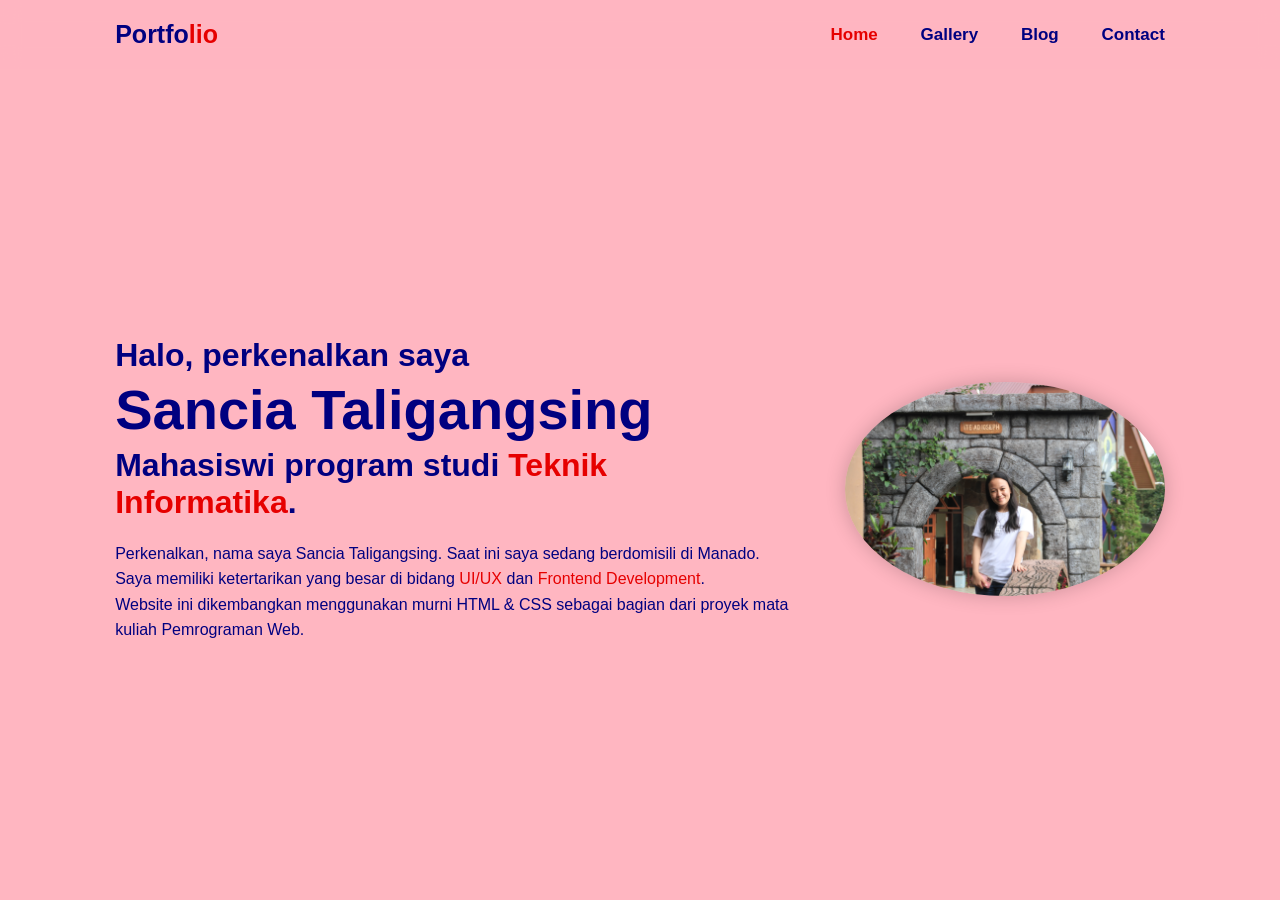
==== index.html @ 2d608767 "proyek lanjutan dari project html mini personal homepage portfolio" ====
<!DOCTYPE html>
<html lang="id">
<head>
    <meta charset="UTF-8">
    <meta name="viewport" content="width=device-width, initial-scale=1.0">
    <title>Home - Personal Portfolio</title>
    <link rel="stylesheet" href="style.css">
</head>
<body>

    <!-- Header menggunakan semantic tag, tanpa tabel -->
    <header class="header">
        <a href="#" class="logo">Portfo<span>lio</span></a>
        
        <div id="menu-icon">&#9776;</div>
        
        <nav class="navbar">
            <a href="index.html" class="active">Home</a>
            <a href="gallery.html">Gallery</a>
            <a href="blog.html">Blog</a>
            <a href="contact.html">Contact</a>
        </nav>
    </header>

    <!-- Bagian Konten Utama -->
    <section class="home" id="home">
        <div class="home-content">
            <h3>Halo, perkenalkan saya</h3>
            <h1>Sancia Taligangsing</h1>
            <h3>Mahasiswi program studi <span>Teknik Informatika</span>.</h3>
            <p>Perkenalkan, nama saya Sancia Taligangsing. Saat ini saya sedang berdomisili di Manado.<br/>
                Saya memiliki ketertarikan yang besar di bidang <span>UI/UX</span> dan <span>Frontend Development</span>.<br/>
                Website ini dikembangkan menggunakan murni HTML & CSS sebagai bagian dari proyek mata kuliah Pemrograman Web.</p>
        </div>

        <div class="home-img">
            <img src="foto sancia.JPG" alt="Foto Sancia">
        </div>
    </section>
<script src="script.js"></script>
</body>
</html>
---- style.css ----
/* Menggunakan variabel warna agar mudah diganti */
:root {
    --bg-color: #ffb6c1; /* Pink muda estetik */
    --text-color: #000080; /* Navy */
    --accent-color: #e60000; /* Merah untuk highlight kata */
}

* {
    margin: 0;
    padding: 0;
    box-sizing: border-box;
    text-decoration: none;
    border: none;
    outline: none;
    scroll-behavior: smooth;
    font-family: 'Segoe UI', Tahoma, Geneva, Verdana,sans-serif;
}

html {
    font-size: 62.5%;
    overflow-x: hidden;
}

body {
    background-color: var(--bg-color);
    color: var(--text-color);
}

section {
    min-height: 100vh;
    padding: 10rem 9% 2rem;
}

/* Gaya Header & Navigasi */
.header {
    position: fixed; 
    top: 0;
    left: 0;
    width: 100%;
    padding: 2rem 9%; /* Spasi dihapus */
    display: flex;
    justify-content: space-between;
    align-items: center;
    z-index: 100;
    background: rgba(255, 182, 193, 0.8); /* Efek kaca (Glassmorphism) */
    backdrop-filter: blur(10px);
}

.logo {
    font-size: 2.5rem;
    color: var(--text-color);
    font-weight: 800;
}

.logo span {
    color: var(--accent-color);
}

.navbar a {
    font-size: 1.7rem; /* Spasi dihapus, ukuran disesuaikan */
    margin-left: 4rem;
    font-weight: 700;
    color: var(--text-color);
    transition: 0.3s; /* Efek halus saat hover */
}

.navbar a:hover,
.navbar a.active {
    color: var(--accent-color);
}

#menu-icon {
    font-size: 3.6rem; /* Spasi dihapus */
    color: var(--text-color);
    display: none;
}

/* Gaya Konten Utama */
.home {
    display: flex;
    justify-content: space-between; /* Memberi jarak antara teks dan gambar */
    align-items: center;
    gap: 5rem;
}

.home-content h3 {
    font-size: 3.2rem; 
    font-weight: 700;
}

.home-content h3:nth-of-type(2) {
    margin-bottom: 2rem;
}

span {
    color: var(--accent-color);
}

.home-content h1 {
    font-size: 5.6rem;
    font-weight: 800;
    line-height: 1.3;
}

.home-content p {
    font-size: 1.6rem;
    line-height: 1.6;
}

/* Gaya Gambar dan Animasi */
.home-img img {
    width: 25vw;
    border-radius: 50%; /* Membuat gambar menjadi bulat estetik */
    box-shadow: 0 0 2rem rgba(0, 0, 0, 0.2); /* Memberi bayangan */
    animation: floatImage 4s ease-in-out infinite;
}

/* Definisi animasi naik turun secara halus */
@keyframes floatImage {
    0% { transform: translateY(0); }
    50% { transform: translateY(-2.4rem); }
    100% { transform: translateY(0); }
}


.heading {
    text-align: center;
    font-size: 4.5rem;
    margin-bottom: 4rem; /* Memberi jarak antara judul dan foto */
}

/* Menggunakan CSS Grid untuk tata letak otomatis yang rapi */
.gallery-container {
    display: grid;
    grid-template-columns: repeat(auto-fit, minmax(300px, 1fr));
    gap: 2.5rem;
    align-items: center;
}

.gallery-item {
    position: relative;
    border-radius: 2rem;
    box-shadow: 0 0 2rem rgba(0, 0, 0, 0.1);
    overflow: hidden;
    display: flex;
    aspect-ratio: 4 / 3;
}

.gallery-item img {
    width: 100%;
    height: 100%;
    object-fit: cover;
    transition: 0.5s ease;
}

/* Efek gambar sedikit membesar saat disorot */
.gallery-item:hover img {
    transform: scale(1.1);
}

/* Kotak teks yang menutupi gambar (Layer transparan) */
.gallery-layer {
    position: absolute;
    bottom: 0;
    left: 0;
    width: 100%;
    height: 100%;
    background: linear-gradient(rgba(0, 0, 0, 0.1), var(--accent-color));
    color: #fff; /* Teks berwarna putih agar kontras */
    display: flex;
    flex-direction: column;
    justify-content: center;
    align-items: center;
    text-align: center;
    padding: 0 4rem;
    transform: translateY(100%); /* Menyembunyikan layer ke bawah */
    transition: 0.5s ease;
}

/* Memunculkan layer saat gambar disorot mouse */
.gallery-item:hover .gallery-layer {
    transform: translateY(0);
}

.gallery-layer h4 {
    font-size: 2.5rem;
    margin-bottom: 1rem;
}

.gallery-layer p {
    font-size: 1.4rem;
    line-height: 1.5;
}

/* Mengatur tata letak kartu blog menggunakan Grid */
.blog-container {
    display: grid;
    grid-template-columns: repeat(auto-fit, minmax(320px, 1fr));
    gap: 2.5rem;
    align-items: start;
}

/* Desain Kartu (Box) Blog */
.blog-box {
    background: rgba(255, 255, 255, 0.4); /* Background putih semi-transparan (glassmorphism) */
    border-radius: 2rem;
    box-shadow: 0 0 2rem rgba(0, 0, 0, 0.05);
    padding: 3rem 2rem;
    transition: 0.4s ease;
    border: 2px solid transparent;
    display: flex;
    flex-direction: column;
}

/* Efek saat kartu di-hover */
.blog-box:hover {
    border-color: var(--accent-color);
    transform: translateY(-10px); /* Membuat kartu melayang naik */
    box-shadow: 0 1rem 3rem rgba(0, 0, 0, 0.1);
}

.blog-content h3 {
    font-size: 2.4rem;
    margin-bottom: 1.5rem;
    color: var(--text-color);
}

.blog-content p {
    font-size: 1.6rem;
    margin-bottom: 1.5rem;
    line-height: 1.6;
    text-align: justify;
}

/* Styling Khusus untuk Video */
.video-container {
    margin-top: 2rem;
    border-radius: 1rem;
    overflow: hidden; /* Memastikan sudut video melengkung mengikuti container */
    box-shadow: 0 0.5rem 1.5rem rgba(0, 0, 0, 0.1);
}

.video-container video {
    width: 100%; /* Membuat video menyesuaikan lebar kartu */
    height: auto;
    display: block; /* Menghilangkan sisa ruang kosong di bawah video */
}


/* Memusatkan area contact secara vertikal dan horizontal */
.contact {
    display: flex;
    flex-direction: column;
    align-items: center;
}

.contact-container {
    display: flex;
    justify-content: center;
    width: 100%;
    max-width: 60rem; /* Membatasi lebar kotak agar tidak terlalu melar */
}

/* Desain Kotak Contact (Glassmorphism) */
.contact-box {
    background: rgba(255, 255, 255, 0.4);
    border-radius: 2rem;
    box-shadow: 0 0 2rem rgba(0, 0, 0, 0.05);
    padding: 5rem 3rem;
    text-align: center;
    border: 2px solid transparent;
    transition: 0.4s ease;
    width: 100%;
}

.contact-box:hover {
    border-color: var(--accent-color);
    transform: scale(1.02); /* Sedikit membesar saat di-hover */
    box-shadow: 0 1rem 3rem rgba(0, 0, 0, 0.1);
}

.contact-icon {
    font-size: 5rem;
    color: var(--accent-color);
    margin-bottom: 2rem;
}

.contact-box h3 {
    font-size: 3rem;
    color: var(--text-color);
    margin-bottom: 1.5rem;
}

.contact-box p {
    font-size: 1.6rem;
    margin-bottom: 3.5rem;
    line-height: 1.6;
}

/* Gaya untuk Tombol Email */
.btn {
    display: inline-block;
    padding: 1.2rem 2.8rem;
    background: var(--text-color); /* Warna biru navy dari variabel */
    color: #fff;
    border-radius: 4rem;
    font-size: 1.6rem;
    font-weight: 700;
    letter-spacing: 0.1rem;
    transition: 0.3s ease;
    box-shadow: 0 0.5rem 1rem rgba(0, 0, 0, 0.1);
}

.btn:hover {
    background: var(--accent-color); /* Berubah merah saat di-hover */
    transform: translateY(-5px); /* Tombol naik sedikit */
    box-shadow: 0 1rem 2rem rgba(0, 0, 0, 0.2);
    color: #fff;
}

/* ================================ */
/* CSS TAMBAHAN UNTUK JAVASCRIPT    */
/* ================================ */

/* --- Desain Lightbox Gallery --- */
#lightbox {
    position: fixed;
    z-index: 1000;
    top: 0;
    left: 0;
    width: 100%;
    height: 100%;
    background-color: rgba(0, 0, 0, 0.8); /* Latar belakang hitam transparan */
    display: none; /* Sembunyikan secara default */
    justify-content: center;
    align-items: center;
}

/* Class ini akan ditambahkan oleh JS saat gambar diklik */
#lightbox.active {
    display: flex; 
}

#lightbox img {
    max-width: 90%;
    max-height: 90%;
    border-radius: 1rem;
    box-shadow: 0 0 3rem rgba(0, 0, 0, 0.5);
    animation: zoomIn 0.3s ease; /* Efek pop-up */
}

@keyframes zoomIn {
    from { transform: scale(0.8); opacity: 0; }
    to { transform: scale(1); opacity: 1; }
}

/* --- Responsive Design (Tampilan HP) --- */
@media (max-width: 768px) {
    #menu-icon {
        display: block; /* Munculkan icon hamburger jika layar kecil */
        cursor: pointer;
    }

    .navbar {
        position: absolute;
        top: 100%;
        left: 0;
        width: 100%;
        padding: 1rem 3rem;
        background: var(--bg-color); /* Warna pink */
        box-shadow: 0 0.5rem 1rem rgba(0, 0, 0, 0.1);
        display: none; /* Sembunyikan menu menyamping */
        flex-direction: column;
    }

    /* Class ini akan ditambahkan oleh JS saat hamburger diklik */
    .navbar.active {
        display: flex; 
    }

    .navbar a {
        display: block;
        font-size: 2rem;
        margin: 2rem 0;
        text-align: center;
        margin-left: 0; /* Reset margin */
    }
}
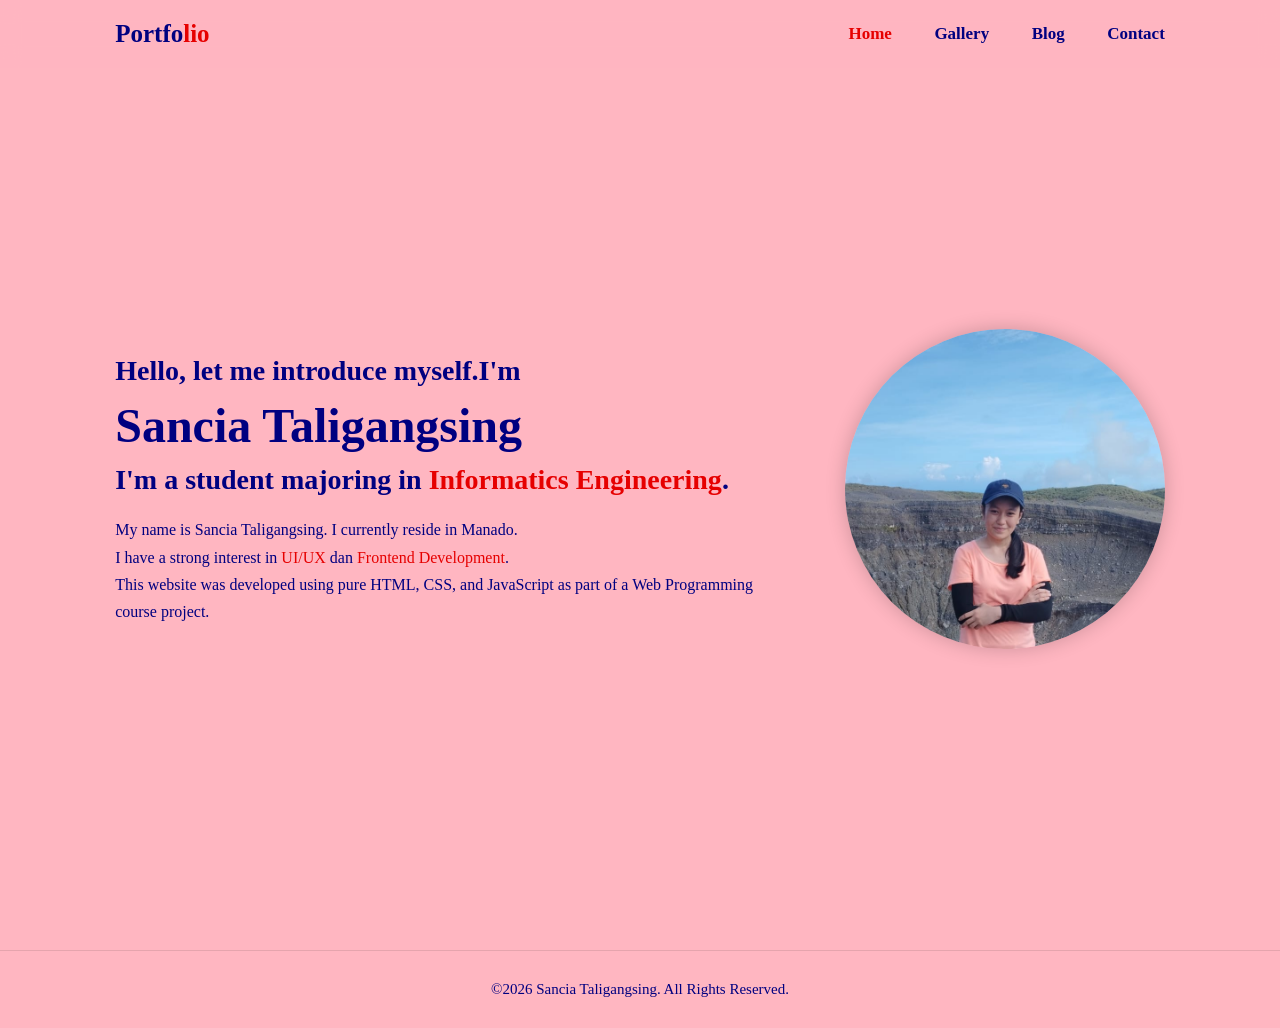
==== commit bc9975f0: "Update tampilan web" ====
--- a/index.html
+++ b/index.html
@@ -8,7 +8,7 @@
 </head>
 <body>
 
-    <!-- Header menggunakan semantic tag, tanpa tabel -->
+    
     <header class="header">
         <a href="#" class="logo">Portfo<span>lio</span></a>
         
@@ -22,21 +22,24 @@
         </nav>
     </header>
 
-    <!-- Bagian Konten Utama -->
+    
     <section class="home" id="home">
         <div class="home-content">
-            <h3>Halo, perkenalkan saya</h3>
-            <h1>Sancia Taligangsing</h1>
-            <h3>Mahasiswi program studi <span>Teknik Informatika</span>.</h3>
-            <p>Perkenalkan, nama saya Sancia Taligangsing. Saat ini saya sedang berdomisili di Manado.<br/>
-                Saya memiliki ketertarikan yang besar di bidang <span>UI/UX</span> dan <span>Frontend Development</span>.<br/>
-                Website ini dikembangkan menggunakan murni HTML & CSS sebagai bagian dari proyek mata kuliah Pemrograman Web.</p>
+            <h3>Hello, let me introduce myself.I'm</h3>
+            <h1 class="nama-karaoke">Sancia Taligangsing</h1>
+            <h3>I'm a student majoring in <span>Informatics Engineering</span>.</h3>
+            <p>My name is Sancia Taligangsing. I currently reside in Manado.<br/>
+                I have a strong interest in <span>UI/UX</span> dan <span>Frontend Development</span>.<br/>
+                This website was developed using pure HTML, CSS, and JavaScript as part of a Web Programming course project.</p>
         </div>
 
         <div class="home-img">
-            <img src="foto sancia.JPG" alt="Foto Sancia">
+            <img src="foto sancia@.jpeg" alt="Foto Sancia">
         </div>
     </section>
+    <footer class="footer">
+        <p>&copy;2026 Sancia Taligangsing. All Rights Reserved.</p>
+    </footer>
 <script src="script.js"></script>
 </body>
 </html>
--- a/style.css
+++ b/style.css
@@ -1,10 +1,9 @@
 
 
-/* Menggunakan variabel warna agar mudah diganti */
 :root {
-    --bg-color: #ffb6c1; /* Pink muda estetik */
-    --text-color: #000080; /* Navy */
-    --accent-color: #e60000; /* Merah untuk highlight kata */
+    --bg-color: #ffb6c1; 
+    --text-color: #000080; 
+    --accent-color: #e60000; 
 }
 
 * {
@@ -15,7 +14,7 @@
     border: none;
     outline: none;
     scroll-behavior: smooth;
-    font-family: 'Segoe UI', Tahoma, Geneva, Verdana,sans-serif;
+    font-family: 'Georgia',serif;
 }
 
 html {
@@ -33,18 +32,18 @@
     padding: 10rem 9% 2rem;
 }
 
-/* Gaya Header & Navigasi */
+
 .header {
     position: fixed; 
     top: 0;
     left: 0;
     width: 100%;
-    padding: 2rem 9%; /* Spasi dihapus */
+    padding: 2rem 9%; 
     display: flex;
     justify-content: space-between;
     align-items: center;
     z-index: 100;
-    background: rgba(255, 182, 193, 0.8); /* Efek kaca (Glassmorphism) */
+    background: rgba(255, 182, 193, 0.8); 
     backdrop-filter: blur(10px);
 }
 
@@ -59,11 +58,11 @@
 }
 
 .navbar a {
-    font-size: 1.7rem; /* Spasi dihapus, ukuran disesuaikan */
+    font-size: 1.7rem; 
     margin-left: 4rem;
     font-weight: 700;
     color: var(--text-color);
-    transition: 0.3s; /* Efek halus saat hover */
+    transition: 0.3s; 
 }
 
 .navbar a:hover,
@@ -72,21 +71,21 @@
 }
 
 #menu-icon {
-    font-size: 3.6rem; /* Spasi dihapus */
+    font-size: 3.6rem; 
     color: var(--text-color);
     display: none;
 }
 
-/* Gaya Konten Utama */
+
 .home {
     display: flex;
-    justify-content: space-between; /* Memberi jarak antara teks dan gambar */
+    justify-content: space-between; 
     align-items: center;
     gap: 5rem;
 }
 
 .home-content h3 {
-    font-size: 3.2rem; 
+    font-size: 2.8rem; 
     font-weight: 700;
 }
 
@@ -99,25 +98,35 @@
 }
 
 .home-content h1 {
-    font-size: 5.6rem;
-    font-weight: 800;
+    font-size: 4.8rem;
+    font-weight: 700;
+    line-height: 1.2;
+    margin: 1rem 0;
+}
+
+.home-content h2 {
+    font-size: 2.8rem; 
+    font-weight: 700;
     line-height: 1.3;
 }
 
 .home-content p {
     font-size: 1.6rem;
-    line-height: 1.6;
-}
-
-/* Gaya Gambar dan Animasi */
+    margin-top: 2rem;
+    line-height: 1.7;
+}
+
+
 .home-img img {
     width: 25vw;
-    border-radius: 50%; /* Membuat gambar menjadi bulat estetik */
-    box-shadow: 0 0 2rem rgba(0, 0, 0, 0.2); /* Memberi bayangan */
+    aspect-ratio: 1/1;
+    object-fit: cover;
+    border-radius: 50%; 
+    box-shadow: 0 0 2rem rgba(0, 0, 0, 0.2); 
     animation: floatImage 4s ease-in-out infinite;
 }
 
-/* Definisi animasi naik turun secara halus */
+
 @keyframes floatImage {
     0% { transform: translateY(0); }
     50% { transform: translateY(-2.4rem); }
@@ -131,7 +140,7 @@
     margin-bottom: 4rem; /* Memberi jarak antara judul dan foto */
 }
 
-/* Menggunakan CSS Grid untuk tata letak otomatis yang rapi */
+/* Menggunakan CSS Grid  */
 .gallery-container {
     display: grid;
     grid-template-columns: repeat(auto-fit, minmax(300px, 1fr));
@@ -153,14 +162,15 @@
     height: 100%;
     object-fit: cover;
     transition: 0.5s ease;
-}
-
-/* Efek gambar sedikit membesar saat disorot */
+    cursor: pointer;
+}
+
+
 .gallery-item:hover img {
     transform: scale(1.1);
 }
 
-/* Kotak teks yang menutupi gambar (Layer transparan) */
+
 .gallery-layer {
     position: absolute;
     bottom: 0;
@@ -168,7 +178,7 @@
     width: 100%;
     height: 100%;
     background: linear-gradient(rgba(0, 0, 0, 0.1), var(--accent-color));
-    color: #fff; /* Teks berwarna putih agar kontras */
+    color: #fff;
     display: flex;
     flex-direction: column;
     justify-content: center;
@@ -177,6 +187,7 @@
     padding: 0 4rem;
     transform: translateY(100%); /* Menyembunyikan layer ke bawah */
     transition: 0.5s ease;
+    pointer-events: none;
 }
 
 /* Memunculkan layer saat gambar disorot mouse */
@@ -196,31 +207,52 @@
 
 /* Mengatur tata letak kartu blog menggunakan Grid */
 .blog-container {
-    display: grid;
-    grid-template-columns: repeat(auto-fit, minmax(320px, 1fr));
-    gap: 2.5rem;
-    align-items: start;
-}
-
-/* Desain Kartu (Box) Blog */
+   display: grid;
+    grid-template-columns: 1fr; 
+    gap: 3rem;
+    max-width: 90rem; 
+    margin: 0 auto; 
+}
+
+
 .blog-box {
-    background: rgba(255, 255, 255, 0.4); /* Background putih semi-transparan (glassmorphism) */
+    background: rgba(255, 255, 255, 0.4); 
     border-radius: 2rem;
     box-shadow: 0 0 2rem rgba(0, 0, 0, 0.05);
-    padding: 3rem 2rem;
+    padding: 3rem;
     transition: 0.4s ease;
     border: 2px solid transparent;
-    display: flex;
-    flex-direction: column;
-}
-
-/* Efek saat kartu di-hover */
+    
+    display: flex;
+    flex-direction: row; 
+    align-items: center; 
+    gap: 3rem;
+}
+.blog-img {
+    flex: 1; 
+    min-width: 25rem; 
+    max-width: 45rem; 
+}
+
+
+.blog-img img {
+    width: 100%;
+    height: 100%;
+    object-fit: cover; 
+    border-radius: 1rem;
+    aspect-ratio: 16 / 9; 
+}
+
+
+.blog-content {
+    flex: 2; 
+}
+
 .blog-box:hover {
     border-color: var(--accent-color);
-    transform: translateY(-10px); /* Membuat kartu melayang naik */
+    transform: translateY(-10px); 
     box-shadow: 0 1rem 3rem rgba(0, 0, 0, 0.1);
 }
-
 .blog-content h3 {
     font-size: 2.4rem;
     margin-bottom: 1.5rem;
@@ -234,22 +266,23 @@
     text-align: justify;
 }
 
-/* Styling Khusus untuk Video */
+
 .video-container {
     margin-top: 2rem;
     border-radius: 1rem;
-    overflow: hidden; /* Memastikan sudut video melengkung mengikuti container */
+    overflow: hidden; 
     box-shadow: 0 0.5rem 1.5rem rgba(0, 0, 0, 0.1);
+    max-width: 50rem;
 }
 
 .video-container video {
-    width: 100%; /* Membuat video menyesuaikan lebar kartu */
+    width: 100%; 
     height: auto;
-    display: block; /* Menghilangkan sisa ruang kosong di bawah video */
-}
-
-
-/* Memusatkan area contact secara vertikal dan horizontal */
+    display: block; 
+}
+
+
+
 .contact {
     display: flex;
     flex-direction: column;
@@ -258,12 +291,15 @@
 
 .contact-container {
     display: flex;
+    flex-wrap: wrap;
     justify-content: center;
-    width: 100%;
-    max-width: 60rem; /* Membatasi lebar kotak agar tidak terlalu melar */
-}
-
-/* Desain Kotak Contact (Glassmorphism) */
+    gap: 3rem;
+    width: 100%;
+    max-width: 60rem;
+    margin: 0 auto;
+}
+
+
 .contact-box {
     background: rgba(255, 255, 255, 0.4);
     border-radius: 2rem;
@@ -273,6 +309,8 @@
     border: 2px solid transparent;
     transition: 0.4s ease;
     width: 100%;
+    flex: 1;
+    min-width: 320px;
 }
 
 .contact-box:hover {
@@ -282,9 +320,10 @@
 }
 
 .contact-icon {
-    font-size: 5rem;
+    font-size: 6rem;
     color: var(--accent-color);
     margin-bottom: 2rem;
+    align-self: center;
 }
 
 .contact-box h3 {
@@ -299,11 +338,18 @@
     line-height: 1.6;
 }
 
+.contact-card p {
+    font-size: 1.7rem;
+    margin-bottom: 3.5rem;
+    line-height: 1.7;
+    align-self: center;
+}
+
 /* Gaya untuk Tombol Email */
 .btn {
     display: inline-block;
     padding: 1.2rem 2.8rem;
-    background: var(--text-color); /* Warna biru navy dari variabel */
+    background: var(--text-color); 
     color: #fff;
     border-radius: 4rem;
     font-size: 1.6rem;
@@ -311,20 +357,18 @@
     letter-spacing: 0.1rem;
     transition: 0.3s ease;
     box-shadow: 0 0.5rem 1rem rgba(0, 0, 0, 0.1);
+    align-self: center;
 }
 
 .btn:hover {
-    background: var(--accent-color); /* Berubah merah saat di-hover */
-    transform: translateY(-5px); /* Tombol naik sedikit */
+    background: var(--accent-color); 
+    transform: translateY(-5px);
     box-shadow: 0 1rem 2rem rgba(0, 0, 0, 0.2);
     color: #fff;
 }
 
-/* ================================ */
-/* CSS TAMBAHAN UNTUK JAVASCRIPT    */
-/* ================================ */
-
-/* --- Desain Lightbox Gallery --- */
+
+
 #lightbox {
     position: fixed;
     z-index: 1000;
@@ -332,13 +376,13 @@
     left: 0;
     width: 100%;
     height: 100%;
-    background-color: rgba(0, 0, 0, 0.8); /* Latar belakang hitam transparan */
-    display: none; /* Sembunyikan secara default */
+    background-color: rgba(0, 0, 0, 0.8); 
+    display: none;
     justify-content: center;
     align-items: center;
 }
 
-/* Class ini akan ditambahkan oleh JS saat gambar diklik */
+
 #lightbox.active {
     display: flex; 
 }
@@ -356,7 +400,141 @@
     to { transform: scale(1); opacity: 1; }
 }
 
-/* --- Responsive Design (Tampilan HP) --- */
+.cv-container {
+    display: flex;
+    max-width: 100rem;
+    background: rgba(255, 255, 255, 0.7);
+    border-radius: 2rem;
+    box-shadow: 0 1rem 3rem rgba(0, 0, 0, 0.1);
+    overflow: hidden; /* Menjaga sudut tetap melengkung */
+    margin: 0 auto;
+}
+
+
+.cv-left {
+    flex: 1;
+    background: rgba(0, 0, 128, 0.05); 
+    padding: 4rem;
+    border-right: 2px solid rgba(0, 0, 0, 0.05);
+}
+
+.cv-profile-img {
+    width: 20rem;
+    height: 20rem;
+    border-radius: 50%;
+    object-fit: cover;
+    margin: 0 auto 3rem;
+    display: block;
+    border: 5px solid var(--text-color);
+}
+
+
+.cv-right {
+    flex: 2;
+    padding: 4rem 5rem;
+}
+
+.cv-header {
+    margin-bottom: 4rem;
+    border-bottom: 2px solid var(--accent-color);
+    padding-bottom: 2rem;
+}
+
+.cv-header h1 {
+    font-size: 4.5rem;
+    color: var(--text-color);
+    line-height: 1.2;
+}
+
+.cv-header h2 {
+    font-size: 2rem;
+    color: var(--accent-color);
+    font-weight: 600;
+    margin-top: 1rem;
+}
+
+/* --- KOMPONEN UMUM CV --- */
+.cv-section {
+    margin-bottom: 3.5rem;
+}
+
+.cv-title {
+    font-size: 2.2rem;
+    color: var(--text-color);
+    margin-bottom: 1.5rem;
+    font-weight: 800;
+}
+
+.cv-list {
+    list-style: none;
+    .svg-icon {
+    display: flex;
+    align-items: center;
+    color: var(--accent-color);
+}
+}
+
+.cv-list li {
+    font-size: 1.6rem;
+    margin-bottom: 1rem;
+    line-height: 1.6;
+    display: flex;
+    align-items: center;
+    gap: 1rem;
+}
+.cv-list li span {
+    flex-shrink: 0;
+}
+
+.cv-desc {
+    font-size: 1.6rem;
+    line-height: 1.7;
+    text-align: justify;
+}
+
+
+.timeline {
+    border-left: 3px solid var(--accent-color); /* Garis vertikal */
+    padding-left: 2.5rem;
+    margin-left: 1rem;
+}
+
+.timeline-item {
+    position: relative;
+    margin-bottom: 3rem;
+}
+
+
+.timeline-item::before {
+    content: '';
+    position: absolute;
+    left: -3.45rem; /* Menarik bulatan ke garis */
+    top: 0;
+    width: 1.6rem;
+    height: 1.6rem;
+    border-radius: 50%;
+    background: var(--text-color);
+    border: 3px solid #fff;
+}
+
+.timeline-item h4 {
+    font-size: 1.4rem;
+    color: var(--accent-color);
+    margin-bottom: 0.5rem;
+}
+
+.timeline-item h5 {
+    font-size: 1.8rem;
+    color: var(--text-color);
+    margin-bottom: 1rem;
+}
+
+.timeline-item p {
+    font-size: 1.5rem;
+    line-height: 1.6;
+}
+
+/* Responsive Design (Tampilan HP) */
 @media (max-width: 768px) {
     #menu-icon {
         display: block; /* Munculkan icon hamburger jika layar kecil */
@@ -375,7 +553,7 @@
         flex-direction: column;
     }
 
-    /* Class ini akan ditambahkan oleh JS saat hamburger diklik */
+   
     .navbar.active {
         display: flex; 
     }
@@ -387,4 +565,220 @@
         text-align: center;
         margin-left: 0; /* Reset margin */
     }
+
+    .blog-box {
+        flex-direction: column;
+        width: 90%;
+        margin: 0 auto;
+        padding:3rem 2rem;
+        text-align: center;
+    }
+    .blog-img {
+        min-width: unset;
+        max-width: 100%;
+        width: 100%;
+    }
+    .blog-content h3 {
+        font-size: 2.5rem; 
+        text-align: center;
+    }
+    .home {
+        flex-direction: column-reverse; /* Mengubah urutan: Foto di atas, Teks di bawah */
+        justify-content: center;
+        text-align: center;
+        gap: 3rem; /* Memberi jarak antara foto dan teks */
+        padding-top: 10rem; /* Memberi jarak dari menu atas agar tidak tertutup */
+    }
+
+   
+    .home-content h3 {
+        font-size: 2.2rem;
+    }
+    
+    .home-content h1 {
+        font-size: 4rem; /* Menyesuaikan ukuran teks agar tidak kepanjangan di HP */
+    }
+
+    .home-content p {
+        padding-right: 0; 
+        margin: 0 auto;
+    }
+
+   
+    .home-img img {
+        width: 60vw; /* Memperbesar foto dari 25% menjadi 60% dari lebar layar HP */
+        margin-top: 2rem;
+    }
+    .contact-container {
+        gap: 2rem; 
+        padding: 0 2rem;
+    }
+
+    .info-card, .contact-card {
+        padding: 3rem 2rem; /* Padding lebih kecil agar tidak sempit */
+    }
+  
+    .cv-container {
+        flex-direction: column;
+        width: 90%;
+        margin: 0 auto;
+    }
+
+    .cv-left {
+        border-right: none;
+        border-bottom: 2px solid rgba(0, 0, 0, 0.05);
+        padding: 3rem 2rem;
+    }
+
+    .cv-right {
+        padding: 3rem 1.5rem;
+    }
+    .timeline {
+        margin-left: 2rem;
+        padding-left: 1.5rem;
+    }
+
+   
+    .timeline-item::before {
+        left: -2.45rem; 
+    }
+
+    .cv-header h1 {
+        font-size: 3.5rem;
+    }
+}
+
+.footer {
+    text-align: center;
+    padding: 3rem 2rem;
+    margin-top: 5rem;
+    font-size: 1.5rem;
+    color: var(--text-color);
+    border-top: 1px solid rgba(0, 0, 0, 0.1);
+    width: 100%;
+}
+
+
+.nama-karaoke {
+    
+    background: linear-gradient(to right, red 50%, navy 50%);
+    background-size: 200% 100%;
+    background-position: 100% 0;
+    -webkit-background-clip: text;
+    background-clip: text;
+    -webkit-text-fill-color: transparent;
+    color: transparent;
+    
+    animation: isiKaraoke 4s linear infinite;
+}
+
+
+@keyframes isiKaraoke {
+    0% { 
+        background-position: 100% 0; 
+    }
+    50% { 
+        background-position: 0% 0;   
+    }
+    100% { 
+        background-position: 100% 0; 
+    }
+}
+
+.info-box {
+    flex: 1;
+    min-width: 320px;
+    background: rgba(255, 255, 255, 0.4);
+    border-radius: 2rem;
+    padding: 4rem;
+    text-align: left; /* Teks rata kiri agar mudah dibaca */
+    box-shadow: 0 0 2rem rgba(0, 0, 0, 0.05);
+}
+
+.info-box h3 {
+    font-size: 2.5rem;
+    margin-bottom: 2rem;
+    color: var(--text-color);
+}
+
+.info-box ul {
+    list-style: none;
+}
+
+.info-box ul li {
+    font-size: 1.6rem;
+    margin-bottom: 1.5rem;
+    line-height: 1.6;
+}
+
+.info-box ul li strong {
+    color: var(--accent-color);
+}
+
+.info-card, .contact-card {
+    flex: 1;
+    min-width: 320px;
+    background: rgba(255, 255, 255, 0.4);
+    border-radius: 2rem;
+    padding: 4rem;
+    box-shadow: 0 1rem 3rem rgba(0, 0, 0, 0.05); 
+    border: 2px solid transparent;
+    transition: 0.4s ease; /* Transisi halus saat hover */
+    display: flex;
+    flex-direction: column;
+    text-align: center; /* Teks default di tengah */
+}
+
+.info-card:hover, .contact-card:hover {
+    border-color: var(--accent-color); /* Memberi garis batas warna merah */
+    transform: translateY(-5px); /* Kartu sedikit naik */
+    box-shadow: 0 1.5rem 4rem rgba(0, 0, 0, 0.1);
+}
+
+.info-card {
+    text-align: left; 
+    align-items: flex-start;
+}
+
+.info-card h3 {
+    font-size: 2.8rem;
+    margin-bottom: 2.5rem;
+    color: var(--text-color);
+}
+
+.info-list {
+    list-style: none;
+    width: 100%;
+}
+
+.info-list li {
+    font-size: 1.7rem;
+    margin-bottom: 1.8rem;
+    line-height: 1.7;
+    display: flex;
+    align-items: flex-start;
+    gap: 1rem; /* Jarak simbol dan teks */
+}
+
+.info-list li span {
+    font-size: 2rem;
+    color: var(--accent-color); /* Ikon berwarna merah */
+}
+
+.info-list li strong {
+    color: var(--accent-color);
+}
+
+.contact-link {
+    color: var(--text-color); 
+    text-decoration: none; 
+    font-weight: 600;
+    transition: 0.3s ease;
+    word-break: break-all;
+    overflow-wrap: anywhere;
+}
+
+.contact-link:hover {
+    color: var(--accent-color); 
+    text-decoration: underline; 
 }
